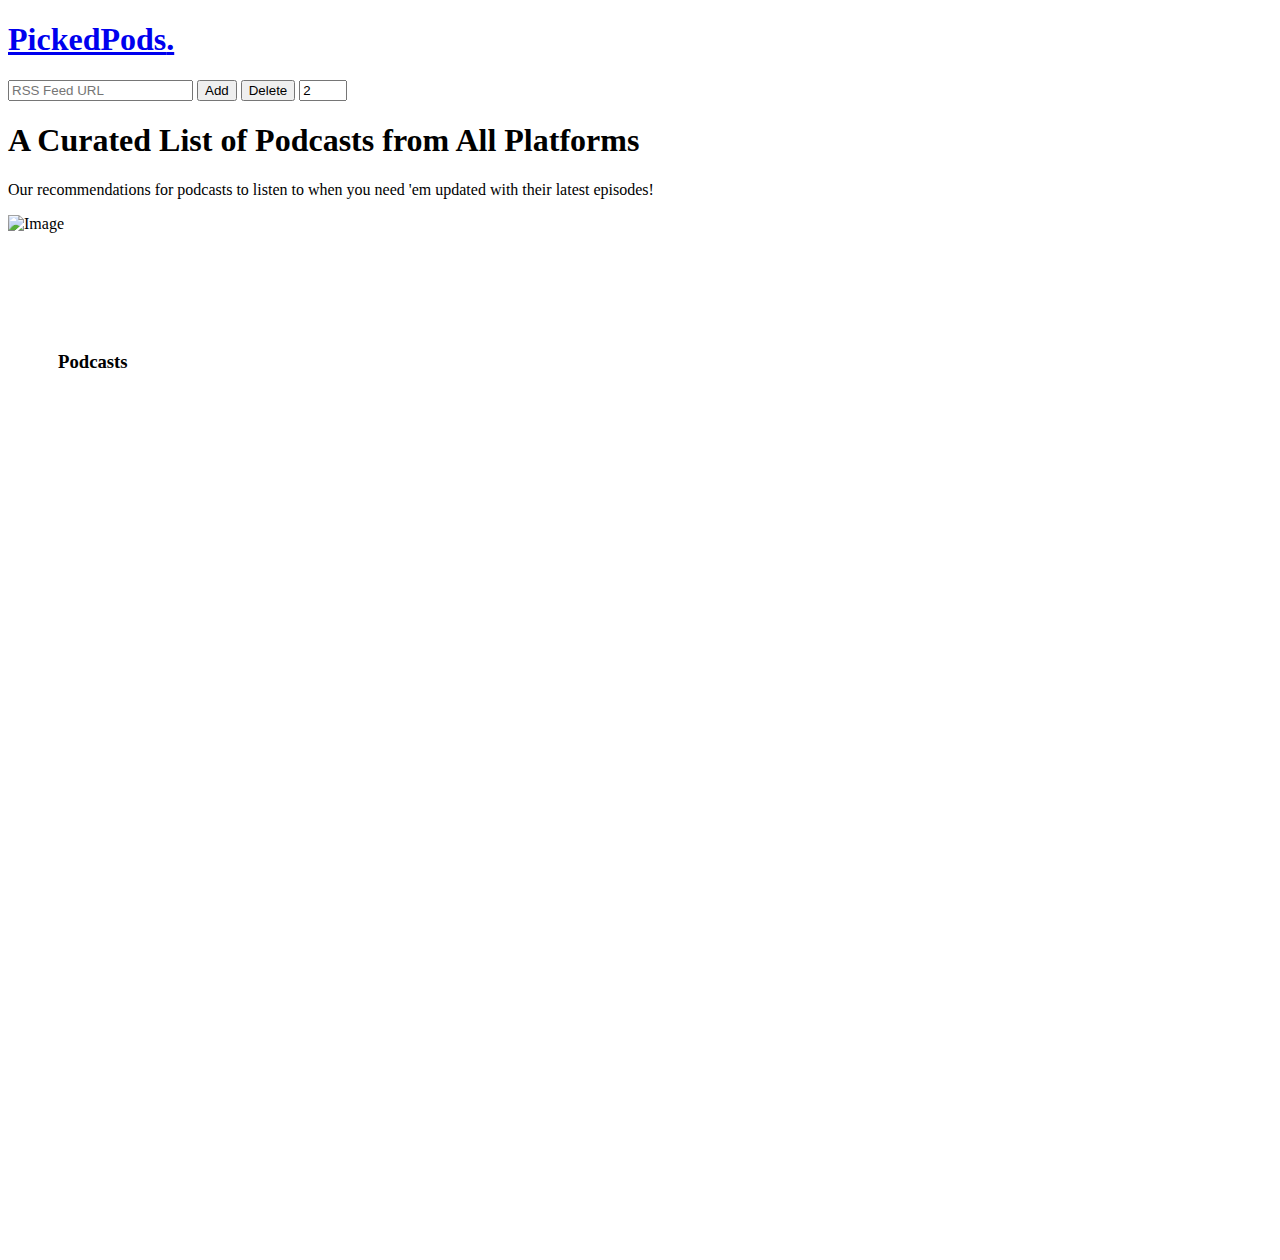
==== client/index.html @ e6edff3e "Fix toolbar styling" ====
<!DOCTYPE html>
<html lang="en">

<head>
  <title>PickedPods</title>
  <meta charset="utf-8">
  <meta name="viewport" content="width=device-width, initial-scale=1, shrink-to-fit=no">

  <link rel="stylesheet" href="https://fonts.googleapis.com/css?family=Poppins:200,300,400,700,900">
  <link rel="stylesheet" href="fonts/icomoon/style.css">
  <link rel="stylesheet" href="css/podcast.css">
  <link rel="stylesheet" href="css/bootstrap.min.css">
  <link rel="stylesheet" href="css/magnific-popup.css">
  <link rel="stylesheet" href="css/jquery-ui.css">
  <link rel="stylesheet" href="css/owl.carousel.min.css">
  <link rel="stylesheet" href="css/owl.theme.default.min.css">
  <link rel="stylesheet" href="https://cdn.jsdelivr.net/npm/mediaelement@4.2.7/build/mediaelementplayer.min.css">
  <link rel="stylesheet" href="css/aos.css">
  <link rel="stylesheet" href="css/style.css">

</head>

<body>

  <div class="site-wrap">

    <div class="site-mobile-menu">
      <div class="site-mobile-menu-header">
        <div class="site-mobile-menu-close mt-3">
          <span class="icon-close2 js-menu-toggle"></span>
        </div>
      </div>
      <div class="site-mobile-menu-body"></div>
    </div>

    <header class="site-navbar py-4" role="banner">
      <div class="container">
        <div class="row align-items-center">
          <h1 class="site-logo pr-2 text-left text-md-left fixed-top pl-4 pt-2"><a href="index.html"
              class="h2">PickedPods<span class="text-info">.</span> </a></h1>
          <nav class="site-navigation text-right text-md-right fixed-top pt-3" role="navigation">
            <div class="row"><div class="col-lg-9"></div>
            <form action="" class="col-lg-3">
              <div class="row"><input id="podcast-search" class="col-6 form-control py-4" name="text-input" type="text" placeholder="RSS Feed URL">
              <button class="btn btn-outline-success py-3" type="button" id="add-button">Add</button>
              <button class="btn btn-outline-danger py-3" type="button" id="delete-button">Delete</button>
              <input type="number" id="qty_input" class="form-control py-4 col-2" value="2" min="1" max="5"></div>
            </form></div>
          </nav>
        </div>
      </div>
    </header>

    <div class="container pt-5 hero">
      <div class="row align-items-center text-center text-md-left">
        <div class="col-lg-1"></div>
        <div class="col-lg-5">
          <h1 class="mb-3 display-4">A Curated List of Podcasts from All Platforms</h1>
          <p>Our recommendations for podcasts to listen to when you need 'em updated with their latest episodes!</p>
        </div>
        <div class="col-lg-6">
          <img src="images/1x/asset-1.png" alt="Image" class="img-fluid">
        </div>
      </div>
    </div>

    <div class="col-lg-2 fixed-top sidebar-item">
      <div class="featured-user">
        <h3 class="mb-4">Podcasts</h3>
        <div class="scrollable-list">
          <ul class="list-unstyled" id="podcast-side-list">
            <!-- Dynamically generate side list through GET request -->
          </ul>
        </div>
      </div>
    </div>

    <div class="site-section">
      <div class="container align-content-center">
        <div class="row align-content-center">
          <div class="col-lg-2"></div>
          <div class="col-lg-9" id="podcast-main-area">
            <!-- Dynamically generate main area through GET request -->
          </div>
        </div>
      </div>
    </div>
  </div>
  </div>

  <script src="js/jquery-3.3.1.min.js"></script>
  <script src="js/jquery-migrate-3.0.1.min.js"></script>
  <script src="js/jquery-ui.js"></script>
  <script src="js/popper.min.js"></script>
  <script src="js/bootstrap.min.js"></script>
  <script src="js/owl.carousel.min.js"></script>
  <script src="js/jquery.stellar.min.js"></script>
  <script src="js/jquery.countdown.min.js"></script>
  <script src="js/jquery.magnific-popup.min.js"></script>
  <script src="js/aos.js"></script>

  <script src="js/mediaelement-and-player.min.js"></script>
  <script src="js/bundle.js"></script>

  <script>
    document.addEventListener('DOMContentLoaded', function () {
      var mediaElements = document.querySelectorAll('video, audio'), total = mediaElements.length;

      for (var i = 0; i < total; i++) {
        new MediaElementPlayer(mediaElements[i], {
          pluginPath: 'https://cdn.jsdelivr.net/npm/mediaelement@4.2.7/build/',
          shimScriptAccess: 'always',
          success: function () {
            var target = document.body.querySelectorAll('.player'), targetTotal = target.length;
            for (var j = 0; j < targetTotal; j++) {
              target[j].style.visibility = 'visible';
            }
          }
        });
      }
    });
  </script>


  <script src="js/main.js"></script>

</body>

</html>
---- client/css/podcast.css ----
body::-webkit-scrollbar {
  display: none;
}

.pb-embed {
	margin-left: 5px;
	margin-right: 5px;
	padding: 30px;
	align-content: center;
	line-height: 200% !important;
}

.pb-embed a {
	color: #3ca59d !important;
}

.pb-embed--entry-player {
	margin-top: 30px;
	width: 100%;
}

.pb-embed--entry-meta {
	width: 100%;
	padding: 30px;
}

.pb-embed--entry-description {
	width: 100%;
	padding: 30px;
}

.podcast-entry .pb-embed--info-artwork {
	height: 300px;
	padding: 8px;
	border-radius: 50%;
	display: block;
	margin: auto;
	margin-bottom: 40px;
	-webkit-box-shadow: 0 5px 40px -10px rgba(0, 0, 0, 0.1);
	box-shadow: 0 5px 40px -10px rgba(0, 0, 0, 0.1);
	border-radius: 50%;
	overflow: hidden;
}

.sidebar-item {
  padding-top: 100px;
  margin-left: 50px;
}

.scrollable-list {
  height: 90vh;
  overflow: auto;
  padding-bottom: 50px;
}

.scrollable-list::-webkit-scrollbar {
  display: none;
}
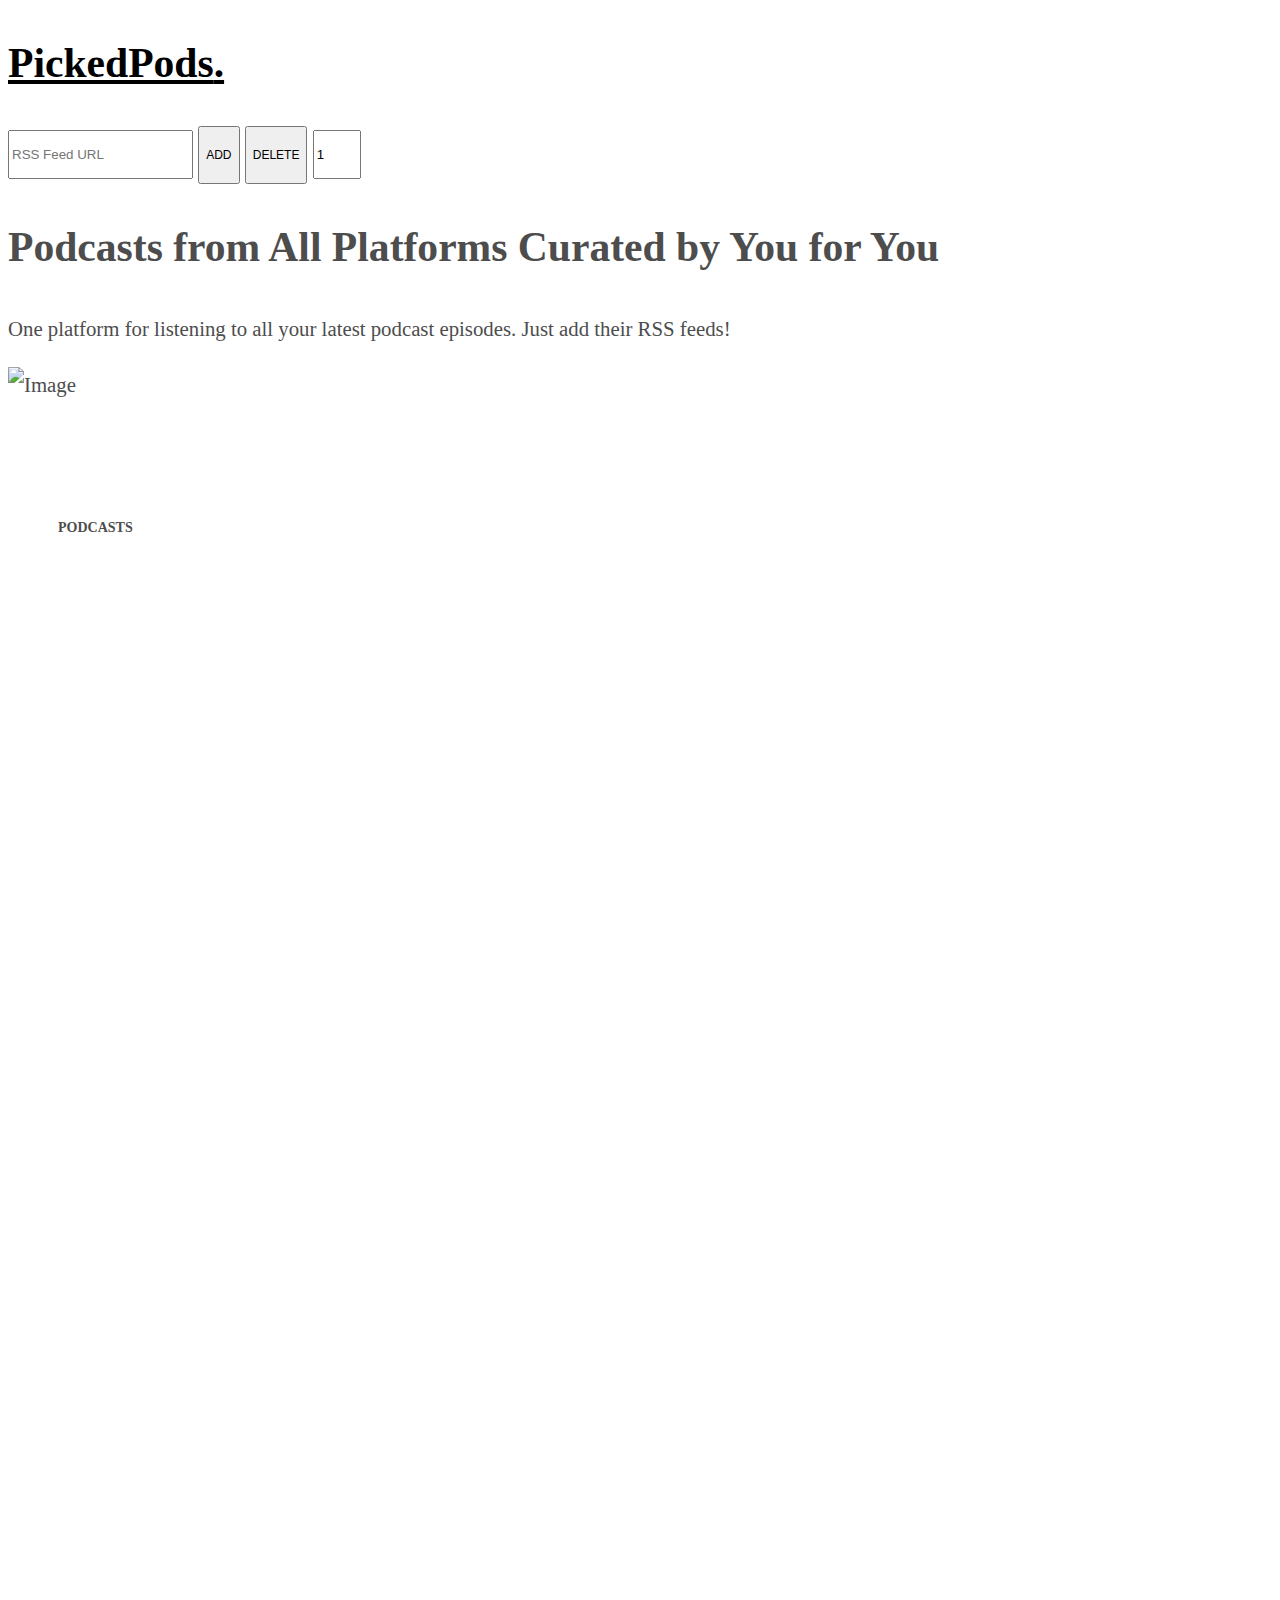
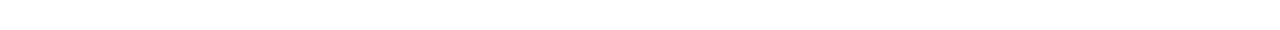
==== commit e696d87c: "Fix formatting" ====
--- a/client/index.html
+++ b/client/index.html
@@ -1,129 +1,158 @@
 <!DOCTYPE html>
 <html lang="en">
+	<head>
+		<title>PickedPods</title>
+		<meta charset="utf-8" />
+		<meta
+			name="viewport"
+			content="width=device-width, initial-scale=1, shrink-to-fit=no"
+		/>
 
-<head>
-  <title>PickedPods</title>
-  <meta charset="utf-8">
-  <meta name="viewport" content="width=device-width, initial-scale=1, shrink-to-fit=no">
+		<link
+			rel="stylesheet"
+			href="https://fonts.googleapis.com/css?family=Poppins:200,300,400,700,900"
+		/>
+		<link rel="stylesheet" href="fonts/icomoon/style.css" />
+		<link rel="stylesheet" href="css/podcast.css" />
+		<link rel="stylesheet" href="css/bootstrap.min.css" />
+		<link rel="stylesheet" href="css/magnific-popup.css" />
+		<link rel="stylesheet" href="css/jquery-ui.css" />
+		<link rel="stylesheet" href="css/owl.carousel.min.css" />
+		<link rel="stylesheet" href="css/owl.theme.default.min.css" />
+		<link
+			rel="stylesheet"
+			href="https://cdn.jsdelivr.net/npm/mediaelement@4.2.7/build/mediaelementplayer.min.css"
+		/>
+		<link rel="stylesheet" href="css/aos.css" />
+		<link rel="stylesheet" href="css/style.css" />
+	</head>
 
-  <link rel="stylesheet" href="https://fonts.googleapis.com/css?family=Poppins:200,300,400,700,900">
-  <link rel="stylesheet" href="fonts/icomoon/style.css">
-  <link rel="stylesheet" href="css/podcast.css">
-  <link rel="stylesheet" href="css/bootstrap.min.css">
-  <link rel="stylesheet" href="css/magnific-popup.css">
-  <link rel="stylesheet" href="css/jquery-ui.css">
-  <link rel="stylesheet" href="css/owl.carousel.min.css">
-  <link rel="stylesheet" href="css/owl.theme.default.min.css">
-  <link rel="stylesheet" href="https://cdn.jsdelivr.net/npm/mediaelement@4.2.7/build/mediaelementplayer.min.css">
-  <link rel="stylesheet" href="css/aos.css">
-  <link rel="stylesheet" href="css/style.css">
+	<body>
+		<div class="site-wrap">
+			<div class="site-mobile-menu">
+				<div class="site-mobile-menu-header">
+					<div class="site-mobile-menu-close mt-3">
+						<span class="icon-close2 js-menu-toggle"></span>
+					</div>
+				</div>
+				<div class="site-mobile-menu-body"></div>
+			</div>
 
-</head>
+			<header class="site-navbar py-4" role="banner">
+				<div class="container">
+					<div class="row align-items-center">
+						<h1
+							class="site-logo pr-2 text-left text-md-left fixed-top pl-4 pt-2"
+						>
+							<a href="index.html" class="h2"
+								>PickedPods<span class="text-info">.</span>
+							</a>
+						</h1>
+						<nav
+							class="site-navigation text-right text-md-right fixed-top pt-3"
+							role="navigation"
+						>
+							<div class="row">
+								<div class="col-lg-9"></div>
+								<form action="" class="col-lg-3">
+									<div class="row">
+										<input
+											id="podcast-search"
+											class="col-6 form-control py-4"
+											name="text-input"
+											type="text"
+											placeholder="RSS Feed URL"
+										/>
+										<button
+											class="btn btn-outline-success py-3"
+											type="button"
+											id="add-button"
+										>
+											Add
+										</button>
+										<button
+											class="btn btn-outline-danger py-3"
+											type="button"
+											id="delete-button"
+										>
+											Delete
+										</button>
+										<input
+											type="number"
+											id="qty_input"
+											class="form-control py-4 col-2"
+											value="1"
+											min="1"
+											max="3"
+										/>
+									</div>
+								</form>
+							</div>
+						</nav>
+					</div>
+				</div>
+			</header>
 
-<body>
+			<div class="container pt-5 hero">
+				<div class="row align-items-center text-center text-md-left">
+					<div class="col-lg-1"></div>
+					<div class="col-lg-5">
+						<h1 class="mb-3 display-4">
+							Podcasts from All Platforms Curated by You for You
+						</h1>
+						<p>
+							One platform for listening to all your latest
+							podcast episodes. Just add their RSS feeds!
+						</p>
+					</div>
+					<div class="col-lg-6">
+						<img
+							src="images/1x/asset-1.png"
+							alt="Image"
+							class="img-fluid"
+						/>
+					</div>
+				</div>
+			</div>
 
-  <div class="site-wrap">
+			<div class="col-lg-2 fixed-top sidebar-item">
+				<div class="featured-user">
+					<h3 class="mb-4">Podcasts</h3>
+					<div class="scrollable-list">
+						<ul class="list-unstyled" id="podcast-side-list">
+							<!-- Dynamically generate side list through GET request -->
+						</ul>
+					</div>
+				</div>
+			</div>
 
-    <div class="site-mobile-menu">
-      <div class="site-mobile-menu-header">
-        <div class="site-mobile-menu-close mt-3">
-          <span class="icon-close2 js-menu-toggle"></span>
-        </div>
-      </div>
-      <div class="site-mobile-menu-body"></div>
-    </div>
+			<div class="site-section">
+				<div class="container align-content-center">
+					<div class="row align-content-center">
+						<div class="col-lg-2"></div>
+						<div class="col-lg-9" id="podcast-main-area">
+							<!-- Dynamically generate main area through GET request -->
+						</div>
+					</div>
+				</div>
+			</div>
+		</div>
 
-    <header class="site-navbar py-4" role="banner">
-      <div class="container">
-        <div class="row align-items-center">
-          <h1 class="site-logo pr-2 text-left text-md-left fixed-top pl-4 pt-2"><a href="index.html"
-              class="h2">PickedPods<span class="text-info">.</span> </a></h1>
-          <nav class="site-navigation text-right text-md-right fixed-top pt-3" role="navigation">
-            <div class="row"><div class="col-lg-9"></div>
-            <form action="" class="col-lg-3">
-              <div class="row"><input id="podcast-search" class="col-6 form-control py-4" name="text-input" type="text" placeholder="RSS Feed URL">
-              <button class="btn btn-outline-success py-3" type="button" id="add-button">Add</button>
-              <button class="btn btn-outline-danger py-3" type="button" id="delete-button">Delete</button>
-              <input type="number" id="qty_input" class="form-control py-4 col-2" value="2" min="1" max="5"></div>
-            </form></div>
-          </nav>
-        </div>
-      </div>
-    </header>
+		<a id="back2Top" title="Back to top" href="#">&rarr;</a>
 
-    <div class="container pt-5 hero">
-      <div class="row align-items-center text-center text-md-left">
-        <div class="col-lg-1"></div>
-        <div class="col-lg-5">
-          <h1 class="mb-3 display-4">A Curated List of Podcasts from All Platforms</h1>
-          <p>Our recommendations for podcasts to listen to when you need 'em updated with their latest episodes!</p>
-        </div>
-        <div class="col-lg-6">
-          <img src="images/1x/asset-1.png" alt="Image" class="img-fluid">
-        </div>
-      </div>
-    </div>
-
-    <div class="col-lg-2 fixed-top sidebar-item">
-      <div class="featured-user">
-        <h3 class="mb-4">Podcasts</h3>
-        <div class="scrollable-list">
-          <ul class="list-unstyled" id="podcast-side-list">
-            <!-- Dynamically generate side list through GET request -->
-          </ul>
-        </div>
-      </div>
-    </div>
-
-    <div class="site-section">
-      <div class="container align-content-center">
-        <div class="row align-content-center">
-          <div class="col-lg-2"></div>
-          <div class="col-lg-9" id="podcast-main-area">
-            <!-- Dynamically generate main area through GET request -->
-          </div>
-        </div>
-      </div>
-    </div>
-  </div>
-  </div>
-
-  <script src="js/jquery-3.3.1.min.js"></script>
-  <script src="js/jquery-migrate-3.0.1.min.js"></script>
-  <script src="js/jquery-ui.js"></script>
-  <script src="js/popper.min.js"></script>
-  <script src="js/bootstrap.min.js"></script>
-  <script src="js/owl.carousel.min.js"></script>
-  <script src="js/jquery.stellar.min.js"></script>
-  <script src="js/jquery.countdown.min.js"></script>
-  <script src="js/jquery.magnific-popup.min.js"></script>
-  <script src="js/aos.js"></script>
-
-  <script src="js/mediaelement-and-player.min.js"></script>
-  <script src="js/bundle.js"></script>
-
-  <script>
-    document.addEventListener('DOMContentLoaded', function () {
-      var mediaElements = document.querySelectorAll('video, audio'), total = mediaElements.length;
-
-      for (var i = 0; i < total; i++) {
-        new MediaElementPlayer(mediaElements[i], {
-          pluginPath: 'https://cdn.jsdelivr.net/npm/mediaelement@4.2.7/build/',
-          shimScriptAccess: 'always',
-          success: function () {
-            var target = document.body.querySelectorAll('.player'), targetTotal = target.length;
-            for (var j = 0; j < targetTotal; j++) {
-              target[j].style.visibility = 'visible';
-            }
-          }
-        });
-      }
-    });
-  </script>
-
-
-  <script src="js/main.js"></script>
-
-</body>
-
+		<script src="js/jquery-3.3.1.min.js"></script>
+		<script src="js/jquery-migrate-3.0.1.min.js"></script>
+		<script src="js/jquery-ui.js"></script>
+		<script src="js/popper.min.js"></script>
+		<script src="js/bootstrap.min.js"></script>
+		<script src="js/owl.carousel.min.js"></script>
+		<script src="js/jquery.stellar.min.js"></script>
+		<script src="js/jquery.countdown.min.js"></script>
+		<script src="js/jquery.magnific-popup.min.js"></script>
+		<script src="js/aos.js"></script>
+		<script src="js/scroll-to-top.js"></script>
+		<script src="js/mediaelement-and-player.min.js"></script>
+		<script src="js/bundle.js"></script>
+		<script src="js/main.js"></script>
+	</body>
 </html>
--- a/client/css/podcast.css
+++ b/client/css/podcast.css
@@ -1,5 +1,5 @@
 body::-webkit-scrollbar {
-  display: none;
+	display: none;
 }
 
 .pb-embed {
@@ -43,16 +43,44 @@
 }
 
 .sidebar-item {
-  padding-top: 100px;
-  margin-left: 50px;
+	padding-top: 100px;
+	margin-left: 50px;
 }
 
 .scrollable-list {
-  height: 90vh;
-  overflow: auto;
-  padding-bottom: 50px;
+	height: 90vh;
+	overflow: auto;
+	padding-bottom: 50px;
 }
 
 .scrollable-list::-webkit-scrollbar {
-  display: none;
+	display: none;
 }
+
+#back2Top {
+	width: 40px;
+	line-height: 40px;
+	overflow: hidden;
+	z-index: 999;
+	display: none;
+	cursor: pointer;
+	border-radius: 10px;
+	-moz-transform: rotate(270deg);
+	-webkit-transform: rotate(270deg);
+	-o-transform: rotate(270deg);
+	-ms-transform: rotate(270deg);
+	transform: rotate(270deg);
+	position: fixed;
+	bottom: 40px;
+	right: 40px;
+	background-color: #ddd;
+	color: #555;
+	text-align: center;
+	font-size: 30px;
+	text-decoration: none;
+}
+
+#back2Top:hover {
+	background-color: #3ca59d;
+	color: #fff;
+}
--- a/client/css/style.css
+++ b/client/css/style.css
@@ -0,0 +1,1537 @@
+/* Base */
+html {
+	scroll-behavior: smooth;
+}
+
+body {
+	line-height: 1.7;
+	color: #4d4d4d;
+	font-weight: 200;
+	font-size: 1.3rem;
+}
+
+::-moz-selection {
+	background: #000;
+	color: #fff;
+}
+
+::selection {
+	background: #000;
+	color: #fff;
+}
+
+a {
+	-webkit-transition: 0.3s all ease;
+	-o-transition: 0.3s all ease;
+	transition: 0.3s all ease;
+}
+
+a:hover {
+	text-decoration: none;
+}
+
+.text-black {
+	color: #000 !important;
+}
+
+.bg-black {
+	background: #000 !important;
+}
+
+.site-wrap:before {
+	-webkit-transition: 0.3s all ease-in-out;
+	-o-transition: 0.3s all ease-in-out;
+	transition: 0.3s all ease-in-out;
+	background: rgba(0, 0, 0, 0.6);
+	content: "";
+	position: absolute;
+	z-index: 2000;
+	top: 0;
+	left: 0;
+	right: 0;
+	bottom: 0;
+	opacity: 0;
+	visibility: hidden;
+}
+
+.offcanvas-menu .site-wrap {
+	position: absolute;
+	height: 100%;
+	width: 100%;
+	z-index: 2;
+	overflow: hidden;
+}
+
+.offcanvas-menu .site-wrap:before {
+	opacity: 1;
+	visibility: visible;
+}
+
+.btn {
+	text-transform: uppercase;
+	position: relative;
+	-webkit-transition: 0.2s all ease-in-out !important;
+	-o-transition: 0.2s all ease-in-out !important;
+	transition: 0.2s all ease-in-out !important;
+	top: 0;
+	font-size: 12px;
+	padding-top: 20px;
+	padding-bottom: 20px;
+}
+
+.btn:hover,
+.btn:active,
+.btn:focus {
+	outline: none;
+	-webkit-box-shadow: none !important;
+	box-shadow: none !important;
+}
+
+.btn.btn-secondary {
+	background-color: #e6e7e9;
+	border-color: #e6e7e9;
+	color: #000;
+}
+
+.btn.btn-sm {
+	font-size: 0.9rem;
+}
+
+.btn.btn-primary {
+	font-weight: 300;
+	letter-spacing: 0.2em;
+}
+
+.btn:hover {
+	-webkit-box-shadow: 0 5px 20px -7px rgba(0, 0, 0, 0.9) !important;
+	box-shadow: 0 5px 20px -7px rgba(0, 0, 0, 0.9) !important;
+	top: -2px;
+}
+
+.bg-black {
+	background: #000;
+}
+
+.form-control {
+	height: 43px;
+}
+
+.form-control:active,
+.form-control:focus {
+	border-color: #3ca59d;
+}
+
+.form-control:hover,
+.form-control:active,
+.form-control:focus {
+	-webkit-box-shadow: none !important;
+	box-shadow: none !important;
+}
+
+.form-newly {
+	height: 43px !important;
+}
+
+.form-newly:active,
+.form-newly:focus {
+	border-color: #3ca59d !important;
+}
+
+.form-newly:hover,
+.form-newly:active,
+.form-newly:focus {
+	-webkit-box-shadow: none !important;
+	box-shadow: none !important;
+}
+
+.site-section {
+	padding: 2.5em 0;
+}
+
+@media (min-width: 768px) {
+	.site-section {
+		padding: 5em 0;
+	}
+}
+
+.site-section.site-section-sm {
+	padding: 4em 0;
+}
+
+.site-section-heading {
+	font-size: 30px;
+	color: #25262a;
+	position: relative;
+}
+
+.site-section-heading:before {
+	content: "";
+	left: 0%;
+	top: 0;
+	position: absolute;
+	width: 40px;
+	height: 2px;
+	background: #3ca59d;
+}
+
+.site-section-heading.text-center:before {
+	content: "";
+	left: 50%;
+	top: 0;
+	-webkit-transform: translateX(-50%);
+	-ms-transform: translateX(-50%);
+	transform: translateX(-50%);
+	position: absolute;
+	width: 40px;
+	height: 2px;
+	background: #3ca59d;
+}
+
+.border-top {
+	border-top: 1px solid #edf0f5 !important;
+}
+
+.site-footer {
+	padding: 4em 0;
+	background: #333333;
+}
+
+.site-footer p {
+	color: #737373;
+}
+
+.site-footer h2,
+.site-footer h3,
+.site-footer h4,
+.site-footer h5 {
+	color: #fff;
+}
+
+.site-footer h3 {
+	font-size: 20px;
+	margin-bottom: 30px;
+}
+
+.site-footer a {
+	color: #999999;
+}
+
+.site-footer a:hover {
+	color: white;
+}
+
+.site-footer ul li {
+	margin-bottom: 10px;
+}
+
+.site-footer .footer-heading {
+	font-size: 20px;
+	color: #fff;
+}
+
+.bg-text-line {
+	display: inline;
+	background: #000;
+	-webkit-box-shadow: 20px 0 0 #000, -20px 0 0 #000;
+	box-shadow: 20px 0 0 #000, -20px 0 0 #000;
+}
+
+.text-white-opacity-05 {
+	color: rgba(255, 255, 255, 0.5);
+}
+
+.text-black-opacity-05 {
+	color: rgba(0, 0, 0, 0.5);
+}
+
+/* Navbar */
+.site-navbar {
+	margin-bottom: 0px;
+	z-index: 1999;
+	position: relative;
+}
+
+.site-navbar .site-logo a {
+	color: #000;
+}
+
+.site-navbar .site-navigation.border-bottom {
+	border-bottom: 1px solid #f3f3f4 !important;
+}
+
+.site-navbar .site-navigation .site-menu {
+	margin-bottom: 0;
+}
+
+.site-navbar .site-navigation .site-menu .active > a {
+	color: #3ca59d;
+}
+
+.site-navbar .site-navigation .site-menu a {
+	text-decoration: none !important;
+	font-size: 15px;
+	display: inline-block;
+}
+
+.site-navbar .site-navigation .site-menu > li {
+	display: inline-block;
+	padding: 10px 5px;
+}
+
+.site-navbar .site-navigation .site-menu > li > a {
+	padding: 10px 10px;
+	color: #000;
+	font-size: 15px;
+	text-decoration: none !important;
+}
+
+.site-navbar .site-navigation .site-menu > li > a:hover {
+	color: #3ca59d;
+}
+
+.site-navbar .site-navigation .site-menu .has-children {
+	position: relative;
+}
+
+.site-navbar .site-navigation .site-menu .has-children > a {
+	position: relative;
+	padding-right: 20px;
+}
+
+.site-navbar .site-navigation .site-menu .has-children > a:before {
+	position: absolute;
+	content: "\e313";
+	font-size: 16px;
+	top: 50%;
+	right: 0;
+	-webkit-transform: translateY(-50%);
+	-ms-transform: translateY(-50%);
+	transform: translateY(-50%);
+	font-family: "icomoon";
+}
+
+.site-navbar .site-navigation .site-menu .has-children .dropdown {
+	visibility: hidden;
+	opacity: 0;
+	top: 100%;
+	position: absolute;
+	text-align: left;
+	-webkit-box-shadow: 0 5px 10px -3px rgba(0, 0, 0, 0.25);
+	box-shadow: 0 5px 10px -3px rgba(0, 0, 0, 0.25);
+	padding: 0px 0;
+	margin-top: 20px;
+	margin-left: 0px;
+	background: #fff;
+	-webkit-transition: 0.2s 0s;
+	-o-transition: 0.2s 0s;
+	transition: 0.2s 0s;
+}
+
+.site-navbar .site-navigation .site-menu .has-children .dropdown.arrow-top {
+	position: absolute;
+	display: none .site-navbar .site-navigation .site-menu .has-children
+		.dropdown.arrow-top;
+}
+
+.site-navbar
+	.site-navigation
+	.site-menu
+	.has-children
+	.dropdown.arrow-top
+	:before {
+	bottom: 100%;
+	left: 20%;
+	border: solid transparent;
+	content: " ";
+	height: 0;
+	width: 0;
+	position: absolute;
+	pointer-events: none;
+}
+
+.site-navbar
+	.site-navigation
+	.site-menu
+	.has-children
+	.dropdown.arrow-top:before {
+	border-color: rgba(136, 183, 213, 0);
+	border-bottom-color: #fff;
+	border-width: 10px;
+	margin-left: -10px;
+}
+
+.site-navbar .site-navigation .site-menu .has-children .dropdown a {
+	font-size: 16px;
+	text-transform: none;
+	letter-spacing: normal;
+	-webkit-transition: 0s all;
+	-o-transition: 0s all;
+	transition: 0s all;
+	color: #343a40;
+}
+
+.site-navbar .site-navigation .site-menu .has-children .dropdown .active > a {
+	color: #3ca59d !important;
+}
+
+.site-navbar .site-navigation .site-menu .has-children .dropdown > li {
+	list-style: none;
+	padding: 0;
+	margin: 0;
+	min-width: 200px;
+}
+
+.site-navbar .site-navigation .site-menu .has-children .dropdown > li > a {
+	padding: 9px 20px;
+	display: block;
+}
+
+.site-navbar
+	.site-navigation
+	.site-menu
+	.has-children
+	.dropdown
+	> li
+	> a:hover {
+	background: #f4f5f9;
+	background: #3ca59d;
+	color: #25262a;
+	color: #fff;
+}
+
+.site-navbar
+	.site-navigation
+	.site-menu
+	.has-children
+	.dropdown
+	> li.has-children
+	> a {
+	position: relative;
+	display: block;
+}
+
+.site-navbar
+	.site-navigation
+	.site-menu
+	.has-children
+	.dropdown
+	> li.has-children
+	> a:before {
+	position: absolute;
+	content: "\e315";
+	position: absolute;
+	left: auto !important;
+	right: 20px !important;
+	top: 10px;
+}
+
+.site-navbar
+	.site-navigation
+	.site-menu
+	.has-children
+	.dropdown
+	> li.has-children
+	> .dropdown,
+.site-navbar
+	.site-navigation
+	.site-menu
+	.has-children
+	.dropdown
+	> li.has-children
+	> ul {
+	left: 100%;
+	top: 0;
+}
+
+.site-navbar
+	.site-navigation
+	.site-menu
+	.has-children
+	.dropdown
+	> li.has-children:hover
+	> a,
+.site-navbar
+	.site-navigation
+	.site-menu
+	.has-children
+	.dropdown
+	> li.has-children:active
+	> a,
+.site-navbar
+	.site-navigation
+	.site-menu
+	.has-children
+	.dropdown
+	> li.has-children:focus
+	> a {
+	background: #f4f5f9;
+	background: #3ca59d;
+	color: #25262a;
+	color: #fff;
+}
+
+.site-navbar .site-navigation .site-menu .has-children:hover > a,
+.site-navbar .site-navigation .site-menu .has-children:focus > a,
+.site-navbar .site-navigation .site-menu .has-children:active > a {
+	color: #3ca59d;
+}
+
+.site-navbar .site-navigation .site-menu .has-children:hover,
+.site-navbar .site-navigation .site-menu .has-children:focus,
+.site-navbar .site-navigation .site-menu .has-children:active {
+	cursor: pointer;
+}
+
+.site-navbar .site-navigation .site-menu .has-children:hover > .dropdown,
+.site-navbar .site-navigation .site-menu .has-children:focus > .dropdown,
+.site-navbar .site-navigation .site-menu .has-children:active > .dropdown {
+	-webkit-transition-delay: 0s;
+	-o-transition-delay: 0s;
+	transition-delay: 0s;
+	margin-top: 0px;
+	visibility: visible;
+	opacity: 1;
+}
+
+.site-mobile-menu {
+	width: 300px;
+	position: fixed;
+	right: 0;
+	z-index: 2000;
+	padding-top: 20px;
+	background: #fff;
+	height: calc(100vh);
+	-webkit-transform: translateX(110%);
+	-ms-transform: translateX(110%);
+	transform: translateX(110%);
+	-webkit-box-shadow: -10px 0 20px -10px rgba(0, 0, 0, 0.1);
+	box-shadow: -10px 0 20px -10px rgba(0, 0, 0, 0.1);
+	-webkit-transition: 0.3s all ease-in-out;
+	-o-transition: 0.3s all ease-in-out;
+	transition: 0.3s all ease-in-out;
+}
+
+.offcanvas-menu .site-mobile-menu {
+	-webkit-transform: translateX(0%);
+	-ms-transform: translateX(0%);
+	transform: translateX(0%);
+}
+
+.site-mobile-menu .site-mobile-menu-header {
+	width: 100%;
+	float: left;
+	padding-left: 20px;
+	padding-right: 20px;
+}
+
+.site-mobile-menu .site-mobile-menu-header .site-mobile-menu-close {
+	float: right;
+	margin-top: 8px;
+}
+
+.site-mobile-menu .site-mobile-menu-header .site-mobile-menu-close span {
+	font-size: 30px;
+	display: inline-block;
+	padding-left: 10px;
+	padding-right: 0px;
+	line-height: 1;
+	cursor: pointer;
+	-webkit-transition: 0.3s all ease;
+	-o-transition: 0.3s all ease;
+	transition: 0.3s all ease;
+}
+
+.site-mobile-menu .site-mobile-menu-header .site-mobile-menu-close span:hover {
+	color: #25262a;
+}
+
+.site-mobile-menu .site-mobile-menu-header .site-mobile-menu-logo {
+	float: left;
+	margin-top: 10px;
+	margin-left: 0px;
+}
+
+.site-mobile-menu .site-mobile-menu-header .site-mobile-menu-logo a {
+	display: inline-block;
+	text-transform: uppercase;
+}
+
+.site-mobile-menu .site-mobile-menu-header .site-mobile-menu-logo a img {
+	max-width: 70px;
+}
+
+.site-mobile-menu .site-mobile-menu-header .site-mobile-menu-logo a:hover {
+	text-decoration: none;
+}
+
+.site-mobile-menu .site-mobile-menu-body {
+	overflow-y: scroll;
+	-webkit-overflow-scrolling: touch;
+	position: relative;
+	padding: 20px;
+	height: calc(100vh - 52px);
+	padding-bottom: 150px;
+}
+
+.site-mobile-menu .site-nav-wrap {
+	padding: 0;
+	margin: 0;
+	list-style: none;
+	position: relative;
+}
+
+.site-mobile-menu .site-nav-wrap a {
+	padding: 10px 20px;
+	display: block;
+	position: relative;
+	color: #212529;
+}
+
+.site-mobile-menu .site-nav-wrap a:hover {
+	color: #3ca59d;
+}
+
+.site-mobile-menu .site-nav-wrap li {
+	position: relative;
+	display: block;
+}
+
+.site-mobile-menu .site-nav-wrap li.active > a {
+	color: #3ca59d;
+}
+
+.site-mobile-menu .site-nav-wrap .arrow-collapse {
+	position: absolute;
+	right: 0px;
+	top: 10px;
+	z-index: 20;
+	width: 36px;
+	height: 36px;
+	text-align: center;
+	cursor: pointer;
+	border-radius: 50%;
+}
+
+.site-mobile-menu .site-nav-wrap .arrow-collapse:hover {
+	background: #f8f9fa;
+}
+
+.site-mobile-menu .site-nav-wrap .arrow-collapse:before {
+	font-size: 12px;
+	z-index: 20;
+	font-family: "icomoon";
+	content: "\f078";
+	position: absolute;
+	top: 50%;
+	left: 50%;
+	-webkit-transform: translate(-50%, -50%) rotate(-180deg);
+	-ms-transform: translate(-50%, -50%) rotate(-180deg);
+	transform: translate(-50%, -50%) rotate(-180deg);
+	-webkit-transition: 0.3s all ease;
+	-o-transition: 0.3s all ease;
+	transition: 0.3s all ease;
+}
+
+.site-mobile-menu .site-nav-wrap .arrow-collapse.collapsed:before {
+	-webkit-transform: translate(-50%, -50%);
+	-ms-transform: translate(-50%, -50%);
+	transform: translate(-50%, -50%);
+}
+
+.site-mobile-menu .site-nav-wrap > li {
+	display: block;
+	position: relative;
+	float: left;
+	width: 100%;
+}
+
+.site-mobile-menu .site-nav-wrap > li > a {
+	padding-left: 20px;
+	font-size: 20px;
+}
+
+.site-mobile-menu .site-nav-wrap > li > ul {
+	padding: 0;
+	margin: 0;
+	list-style: none;
+}
+
+.site-mobile-menu .site-nav-wrap > li > ul > li {
+	display: block;
+}
+
+.site-mobile-menu .site-nav-wrap > li > ul > li > a {
+	padding-left: 40px;
+	font-size: 16px;
+}
+
+.site-mobile-menu .site-nav-wrap > li > ul > li > ul {
+	padding: 0;
+	margin: 0;
+}
+
+.site-mobile-menu .site-nav-wrap > li > ul > li > ul > li {
+	display: block;
+}
+
+.site-mobile-menu .site-nav-wrap > li > ul > li > ul > li > a {
+	font-size: 16px;
+	padding-left: 60px;
+}
+
+/* Blocks */
+.site-blocks-cover {
+	background-size: cover;
+	background-repeat: no-repeat;
+	background-position: top;
+	background-position: center center;
+}
+
+.site-blocks-cover.overlay {
+	position: relative;
+}
+
+.site-blocks-cover.overlay:before {
+	position: absolute;
+	content: "";
+	left: 0;
+	bottom: 0;
+	right: 0;
+	top: 0;
+	background: rgba(0, 0, 0, 0.4);
+}
+
+.site-blocks-cover .player {
+	position: absolute;
+	bottom: -250px;
+	width: 100%;
+}
+
+.site-blocks-cover,
+.site-blocks-cover .row {
+	min-height: 600px;
+	height: calc(100vh);
+}
+
+.site-blocks-cover.inner-page-cover,
+.site-blocks-cover.inner-page-cover .row {
+	min-height: 350px;
+	height: calc(20vh);
+}
+
+.site-blocks-cover h2,
+.site-blocks-cover h3,
+.site-blocks-cover h4,
+.site-blocks-cover h5 {
+	color: #fff;
+}
+
+.site-blocks-cover h1 {
+	font-size: 30px;
+	font-weight: 900;
+	line-height: 1.5;
+}
+
+@media (min-width: 768px) {
+	.site-blocks-cover h1 {
+		font-size: 50px;
+	}
+}
+
+.site-blocks-cover p {
+	color: #fff;
+	font-size: 1.2rem;
+	line-height: 1.5;
+}
+
+.site-blocks-cover .intro-text {
+	font-size: 16px;
+	line-height: 1.5;
+}
+
+.form-subscribe .btn {
+	padding-top: 12px;
+	padding-bottom: 12px;
+}
+
+.site-block-subscribe .btn {
+	padding-left: 20px;
+	padding-right: 20px;
+	padding-top: 10px !important;
+}
+
+.site-block-subscribe .form-control {
+	font-weight: 300;
+	border-color: #fff !important;
+	height: 80px;
+	font-size: 22px;
+	color: #fff;
+	padding-left: 30px;
+	padding-right: 30px;
+}
+
+.site-block-subscribe .form-control::-webkit-input-placeholder {
+	/* Chrome/Opera/Safari */
+	color: rgba(255, 255, 255, 0.5);
+	font-weight: 200;
+	font-style: italic;
+}
+
+.site-block-subscribe .form-control::-moz-placeholder {
+	/* Firefox 19+ */
+	color: rgba(255, 255, 255, 0.5);
+	font-weight: 200;
+	font-style: italic;
+}
+
+.site-block-subscribe .form-control:-ms-input-placeholder {
+	/* IE 10+ */
+	color: rgba(255, 255, 255, 0.5);
+	font-weight: 200;
+	font-style: italic;
+}
+
+.site-block-subscribe .form-control:-moz-placeholder {
+	/* Firefox 18- */
+	color: rgba(255, 255, 255, 0.5);
+	font-weight: 200;
+	font-style: italic;
+}
+
+.bg-light {
+	background: #ccc;
+}
+
+.team-member {
+	position: relative;
+	float: left;
+	width: 100%;
+	overflow: hidden;
+}
+
+.team-member img {
+	-webkit-transition: 0.3s all ease;
+	-o-transition: 0.3s all ease;
+	transition: 0.3s all ease;
+	-webkit-transform: scale(1);
+	-ms-transform: scale(1);
+	transform: scale(1);
+}
+
+.team-member:before {
+	position: absolute;
+	content: "";
+	top: 0;
+	left: 0;
+	right: 0;
+	bottom: 0;
+	background: rgba(60, 165, 157, 0.8);
+	z-index: 2;
+	height: 100%;
+	width: 100%;
+	opacity: 0;
+	visibility: hidden;
+	-webkit-transition: 0.3s all ease;
+	-o-transition: 0.3s all ease;
+	transition: 0.3s all ease;
+}
+
+.team-member .text {
+	top: 50%;
+	text-align: center;
+	position: absolute;
+	padding: 20px;
+	-webkit-transform: translateY(-30%);
+	-ms-transform: translateY(-30%);
+	transform: translateY(-30%);
+	-webkit-transition: 0.5s all ease;
+	-o-transition: 0.5s all ease;
+	transition: 0.5s all ease;
+	opacity: 0;
+	visibility: hidden;
+	color: #fff;
+}
+
+.team-member:hover:before,
+.team-member:focus:before,
+.team-member:active:before {
+	opacity: 1;
+	visibility: visible;
+}
+
+.team-member:hover img,
+.team-member:focus img,
+.team-member:active img {
+	-webkit-transform: scale(1.1);
+	-ms-transform: scale(1.1);
+	transform: scale(1.1);
+}
+
+.team-member:hover .text,
+.team-member:focus .text,
+.team-member:active .text {
+	-webkit-transform: translateY(-50%);
+	-ms-transform: translateY(-50%);
+	transform: translateY(-50%);
+	-webkit-transition-delay: 0.2s;
+	-o-transition-delay: 0.2s;
+	transition-delay: 0.2s;
+	opacity: 1;
+	visibility: visible;
+	z-index: 4;
+}
+
+.podcast-entry {
+	-webkit-box-shadow: 0 5px 40px -10px rgba(0, 0, 0, 0.1);
+	box-shadow: 0 5px 40px -10px rgba(0, 0, 0, 0.1);
+	border-radius: 4px;
+	overflow: hidden;
+}
+
+.podcast-entry .sep {
+	margin-left: 5px;
+	margin-right: 5px;
+	color: #ccc;
+}
+
+.podcast-entry .image {
+	background-size: cover;
+	background-position: center center;
+	background-repeat: no-repeat;
+	height: 300px;
+}
+
+@media (min-width: 768px) {
+	.podcast-entry .image {
+		width: 300px;
+		height: auto;
+	}
+}
+
+.podcast-entry .text {
+	width: 100%;
+	padding: 40px;
+}
+
+.podcast-entry .text a {
+	color: #3ca59d !important;
+}
+
+@media (min-width: 768px) {
+	.podcast-entry .text {
+		width: calc(100% - 300px);
+	}
+}
+
+.mejs__container {
+	width: 100% !important;
+}
+
+@media (max-width: 991.98px) {
+	.display-4 {
+		font-size: 1.8rem;
+	}
+}
+
+.feature-blocks-1 {
+	position: relative;
+	margin-top: -70px;
+	z-index: 2;
+	color: #999999;
+}
+
+.feature-blocks-1.no-margin-top {
+	margin-top: 0px;
+}
+
+.feature-blocks-1 .feature-block-1 {
+	position: relative;
+	top: 0;
+	-webkit-transition: 0.3s all ease;
+	-o-transition: 0.3s all ease;
+	transition: 0.3s all ease;
+	overflow: hidden;
+	z-index: 1;
+}
+
+.feature-blocks-1 .feature-block-1.bg {
+	position: relative;
+	background-size: cover;
+	-webkit-transform: scale(1);
+	-ms-transform: scale(1);
+	transform: scale(1);
+	-webkit-transition: 0.3s all ease-in-out;
+	-o-transition: 0.3s all ease-in-out;
+	transition: 0.3s all ease-in-out;
+}
+
+.feature-blocks-1 .feature-block-1 .text {
+	z-index: 10;
+	position: relative;
+	opacity: 0;
+	visibility: hidden;
+	-webkit-transition: 0.3s all ease-in-out;
+	-o-transition: 0.3s all ease-in-out;
+	transition: 0.3s all ease-in-out;
+}
+
+.feature-blocks-1 .feature-block-1:before {
+	content: "";
+	position: absolute;
+	top: 0;
+	z-index: 1;
+	bottom: 0;
+	left: 0;
+	right: 0;
+	background: rgba(0, 0, 0, 0);
+	-webkit-transition: 0.3s all ease-in-out;
+	-o-transition: 0.3s all ease-in-out;
+	transition: 0.3s all ease-in-out;
+}
+
+.feature-blocks-1 .feature-block-1 p {
+	color: #cccccc;
+}
+
+.feature-blocks-1 .feature-block-1:hover,
+.feature-blocks-1 .feature-block-1:focus,
+.feature-blocks-1 .feature-block-1:active {
+	top: -10px;
+	-webkit-box-shadow: 0 10px 40px -5px rgba(0, 0, 0, 0.4);
+	box-shadow: 0 10px 40px -5px rgba(0, 0, 0, 0.4);
+}
+
+.feature-blocks-1 .feature-block-1:hover .text,
+.feature-blocks-1 .feature-block-1:focus .text,
+.feature-blocks-1 .feature-block-1:active .text {
+	opacity: 1;
+	visibility: visible;
+}
+
+.feature-blocks-1 .feature-block-1:hover.bg,
+.feature-blocks-1 .feature-block-1:focus.bg,
+.feature-blocks-1 .feature-block-1:active.bg {
+	position: relative;
+	background-size: cover;
+	-webkit-transform: scale(1.1);
+	-ms-transform: scale(1.1);
+	transform: scale(1.1);
+	z-index: 2;
+}
+
+.feature-blocks-1 .feature-block-1:hover:before,
+.feature-blocks-1 .feature-block-1:focus:before,
+.feature-blocks-1 .feature-block-1:active:before {
+	background: rgba(0, 0, 0, 0.9);
+}
+
+.site-blocks-vs .bg-image {
+	padding-top: 3em;
+	padding-bottom: 3em;
+}
+
+@media (min-width: 992px) {
+	.site-blocks-vs .bg-image {
+		padding-top: 5em;
+		padding-bottom: 5em;
+	}
+}
+
+.site-blocks-vs .image {
+	width: 80px;
+	-webkit-box-flex: 0;
+	-ms-flex: 0 0 80px;
+	flex: 0 0 80px;
+}
+
+@media (max-width: 991.98px) {
+	.site-blocks-vs .image {
+		margin-left: auto !important;
+		margin-right: auto !important;
+	}
+}
+
+.site-blocks-vs .image img {
+	border-radius: 50%;
+}
+
+.site-blocks-vs .image.image-small {
+	width: 50px;
+	-webkit-box-flex: 0;
+	-ms-flex: 0 0 50px;
+	flex: 0 0 50px;
+}
+
+.site-blocks-vs .country {
+	color: rgba(255, 255, 255, 0.7);
+}
+
+.match-entry {
+	position: relative;
+	-webkit-transition: 0.2s all ease-in-out;
+	-o-transition: 0.2s all ease-in-out;
+	transition: 0.2s all ease-in-out;
+	border-bottom: 1px solid rgba(0, 0, 0, 0.05);
+}
+
+.match-entry .small {
+	color: #ccc;
+	font-weight: normal;
+	letter-spacing: 0.15em;
+}
+
+.match-entry:hover {
+	-webkit-transform: scale(1.05);
+	-ms-transform: scale(1.05);
+	transform: scale(1.05);
+	z-index: 90;
+	-webkit-box-shadow: 0 5px 40px -5px rgba(0, 0, 0, 0.1);
+	box-shadow: 0 5px 40px -5px rgba(0, 0, 0, 0.1);
+}
+
+.post-entry {
+	position: relative;
+	overflow: hidden;
+	border: 1px solid #e6e6e6;
+}
+
+.post-entry,
+.post-entry .text {
+	border-radius: 4px;
+	border-top: none !important;
+}
+
+.post-entry .date {
+	color: #ccc;
+	font-weight: normal;
+	letter-spacing: 0.1em;
+}
+
+.post-entry .image {
+	overflow: hidden;
+	position: relative;
+}
+
+.post-entry .image img {
+	-webkit-transition: 0.3s all ease;
+	-o-transition: 0.3s all ease;
+	transition: 0.3s all ease;
+	-webkit-transform: scale(1);
+	-ms-transform: scale(1);
+	transform: scale(1);
+}
+
+.post-entry:hover .image img,
+.post-entry:active .image img,
+.post-entry:focus .image img {
+	-webkit-transform: scale(1.2);
+	-ms-transform: scale(1.2);
+	transform: scale(1.2);
+}
+
+.site-block-tab .nav-item {
+	text-transform: uppercase;
+	font-size: 0.8rem;
+	margin: 0 20px;
+}
+
+.site-block-tab .nav-item:first-child {
+	margin-left: 0 !important;
+}
+
+.site-block-tab .nav-item > a {
+	padding-left: 0 !important;
+	background: none !important;
+	padding-right: 0 !important;
+	border-bottom: 2px solid transparent;
+	border-radius: 0 !important;
+	font-weight: bold;
+	color: #cccccc;
+}
+
+.site-block-tab .nav-item > a:hover,
+.site-block-tab .nav-item > a.active {
+	border-bottom: 2px solid #3ca59d;
+	color: #000;
+}
+
+.block-13,
+.slide-one-item {
+	position: relative;
+	z-index: 1;
+}
+
+.block-13 .owl-nav,
+.slide-one-item .owl-nav {
+	position: relative;
+	position: absolute;
+	bottom: -90px;
+	left: 50%;
+	-webkit-transform: translateX(-50%);
+	-ms-transform: translateX(-50%);
+	transform: translateX(-50%);
+}
+
+.block-13 .owl-nav .owl-prev,
+.block-13 .owl-nav .owl-next,
+.slide-one-item .owl-nav .owl-prev,
+.slide-one-item .owl-nav .owl-next {
+	position: relative;
+	display: inline-block;
+	padding: 20px;
+	font-size: 30px;
+	color: #000;
+}
+
+.block-13 .owl-nav .owl-prev.disabled,
+.block-13 .owl-nav .owl-next.disabled,
+.slide-one-item .owl-nav .owl-prev.disabled,
+.slide-one-item .owl-nav .owl-next.disabled {
+	opacity: 0.2;
+}
+
+.slide-one-item.home-slider .owl-nav {
+	bottom: 40px;
+}
+
+@media (min-width: 768px) {
+	.slide-one-item.home-slider .owl-nav {
+		bottom: 80px;
+	}
+}
+
+.slide-one-item .owl-item > div {
+	height: 300px;
+}
+
+@media (min-width: 768px) {
+	.slide-one-item .owl-item > div {
+		height: 800px;
+	}
+}
+
+.block-12 {
+	position: relative;
+}
+
+.block-12 figure {
+	position: relative;
+}
+
+.block-12 figure:before {
+	content: "";
+	position: absolute;
+	top: 0;
+	right: 0;
+	bottom: 0;
+	left: 0;
+	background: -moz-linear-gradient(
+		top,
+		transparent 0%,
+		transparent 18%,
+		rgba(0, 0, 0, 0.8) 99%,
+		rgba(0, 0, 0, 0.8) 100%
+	);
+	background: -webkit-linear-gradient(
+		top,
+		transparent 0%,
+		transparent 18%,
+		rgba(0, 0, 0, 0.8) 99%,
+		rgba(0, 0, 0, 0.8) 100%
+	);
+	background: -webkit-gradient(
+		linear,
+		left top,
+		left bottom,
+		from(transparent),
+		color-stop(18%, transparent),
+		color-stop(99%, rgba(0, 0, 0, 0.8)),
+		to(rgba(0, 0, 0, 0.8))
+	);
+	background: -o-linear-gradient(
+		top,
+		transparent 0%,
+		transparent 18%,
+		rgba(0, 0, 0, 0.8) 99%,
+		rgba(0, 0, 0, 0.8) 100%
+	);
+	background: linear-gradient(
+		to bottom,
+		transparent 0%,
+		transparent 18%,
+		rgba(0, 0, 0, 0.8) 99%,
+		rgba(0, 0, 0, 0.8) 100%
+	);
+	filter: progid:DXImageTransform.Microsoft.gradient( startColorstr='#00000000', endColorstr='#cc000000',GradientType=0 );
+}
+
+.block-12 .text-overlay {
+	position: absolute;
+	bottom: 20px;
+	left: 20px;
+	right: 20px;
+	z-index: 10;
+}
+
+.block-12 .text-overlay h2 {
+	color: #fff;
+}
+
+.block-12 .text {
+	position: relative;
+	top: -100px;
+}
+
+.block-12 .text .meta {
+	text-transform: uppercase;
+	padding-left: 40px;
+	color: #fff;
+	display: block;
+	margin-bottom: 20px;
+}
+
+.block-12 .text .text-inner {
+	-webkit-box-shadow: 0 0 20px -5px rgba(0, 0, 0, 0.3);
+	box-shadow: 0 0 20px -5px rgba(0, 0, 0, 0.3);
+	background: #fff;
+	padding: 10px;
+	margin-right: 30px;
+	position: relative;
+}
+
+@media (min-width: 576px) {
+	.block-12 .text .text-inner {
+		padding: 20px;
+	}
+}
+
+@media (min-width: 768px) {
+	.block-12 .text .text-inner {
+		padding: 30px 40px;
+	}
+}
+
+.block-12 .text .text-inner:before {
+	position: absolute;
+	content: "";
+	width: 80px;
+	height: 4px;
+	margin-top: -4px;
+	background: #3ca59d;
+	top: 0;
+}
+
+.block-12 .text .text-inner .heading {
+	font-size: 20px;
+	margin: 0;
+	padding: 0;
+}
+
+.block-16 figure {
+	position: relative;
+}
+
+.block-16 figure .play-button {
+	position: absolute;
+	top: 50%;
+	left: 50%;
+	-webkit-transform: translate(-50%, -50%);
+	-ms-transform: translate(-50%, -50%);
+	transform: translate(-50%, -50%);
+	font-size: 20px;
+	width: 70px;
+	height: 70px;
+	background: #fff;
+	display: block;
+	border-radius: 50%;
+	opacity: 1;
+	color: #3ca59d !important;
+}
+
+.block-16 figure .play-button:hover {
+	opacity: 1;
+}
+
+.block-16 figure .play-button > span {
+	position: absolute;
+	left: 55%;
+	top: 50%;
+	-webkit-transform: translate(-60%, -50%);
+	-ms-transform: translate(-60%, -50%);
+	transform: translate(-60%, -50%);
+}
+
+.block-25 ul,
+.block-25 ul li {
+	padding: 0;
+	margin: 0;
+}
+
+.block-25 ul li a .image {
+	-webkit-box-flex: 0;
+	-ms-flex: 0 0 90px;
+	flex: 0 0 90px;
+}
+
+.block-25 ul li a .image img {
+	border-radius: 4px;
+	max-width: 100%;
+	opacity: 1;
+	-webkit-transition: 0.3s all ease-in-out;
+	-o-transition: 0.3s all ease-in-out;
+	transition: 0.3s all ease-in-out;
+}
+
+.block-25 ul li a .text .heading {
+	font-size: 18px;
+	line-height: 1.5;
+	margin: 0;
+	padding: 0;
+	-webkit-transition: 0.3s all ease;
+	-o-transition: 0.3s all ease;
+	transition: 0.3s all ease;
+	color: #999999;
+}
+
+.block-25 ul li a .meta {
+	color: #3ca59d;
+}
+
+.block-25 ul li a:hover img {
+	opacity: 0.5;
+}
+
+.block-25 ul li a:hover .text .heading {
+	color: #fff;
+}
+
+#date-countdown .countdown-block {
+	color: #b3b3b3;
+}
+
+#date-countdown .label {
+	font-size: 40px;
+	color: #000;
+}
+
+.next-match .image {
+	width: 50px;
+	border-radius: 50%;
+}
+
+.player {
+	position: relative;
+}
+
+.player img {
+	max-width: 100px;
+	border-radius: 50%;
+	margin-bottom: 20px;
+}
+
+.player .team-number {
+	position: absolute;
+	width: 30px;
+	height: 30px;
+	background: #3ca59d;
+	border-radius: 50%;
+	color: #fff;
+}
+
+.player .team-number > span {
+	position: absolute;
+	-webkit-transform: translate(-50%, -50%);
+	-ms-transform: translate(-50%, -50%);
+	transform: translate(-50%, -50%);
+	left: 50%;
+	top: 50%;
+}
+
+.player h2 {
+	font-size: 20px;
+	letter-spacing: 0.2em;
+	text-transform: uppercase;
+}
+
+.player .position {
+	font-size: 14px;
+	color: #b3b3b3;
+	text-transform: uppercase;
+}
+
+.site-block-27 ul,
+.site-block-27 ul li {
+	padding: 0;
+	margin: 0;
+}
+
+.site-block-27 ul li {
+	display: inline-block;
+	margin-bottom: 4px;
+}
+
+.site-block-27 ul li a {
+	color: #3ca59d;
+}
+
+.site-block-27 ul li a,
+.site-block-27 ul li span {
+	text-align: center;
+	display: inline-block;
+	width: 40px;
+	height: 40px;
+	line-height: 40px;
+	border-radius: 50%;
+	border: 1px solid #efefef;
+}
+
+.site-block-27 ul li.active a,
+.site-block-27 ul li.active span {
+	background: #3ca59d;
+	color: #fff;
+	border: 1px solid transparent;
+}
+
+/* Podcast */
+.featured-user h3 {
+	font-size: 14px;
+	text-transform: uppercase;
+}
+
+.featured-user ul li {
+	margin-bottom: 20px;
+}
+
+.featured-user ul li a {
+	display: inline-block;
+	color: rgba(0, 0, 0, 0.5);
+}
+
+.featured-user ul li a img {
+	width: 50px;
+	float: left;
+	border-radius: 50%;
+}
+
+.featured-user ul li a:hover {
+	color: #000;
+}
+
+.podcaster {
+	line-height: 1;
+}
+
+.podcaster .small {
+	font-size: 12px;
+	color: #ccc;
+}
+
+.play-wrap {
+	margin-top: -70px;
+}
+
+@media (max-width: 991.98px) {
+	.hero h1 {
+		font-size: 40px !important;
+	}
+}
